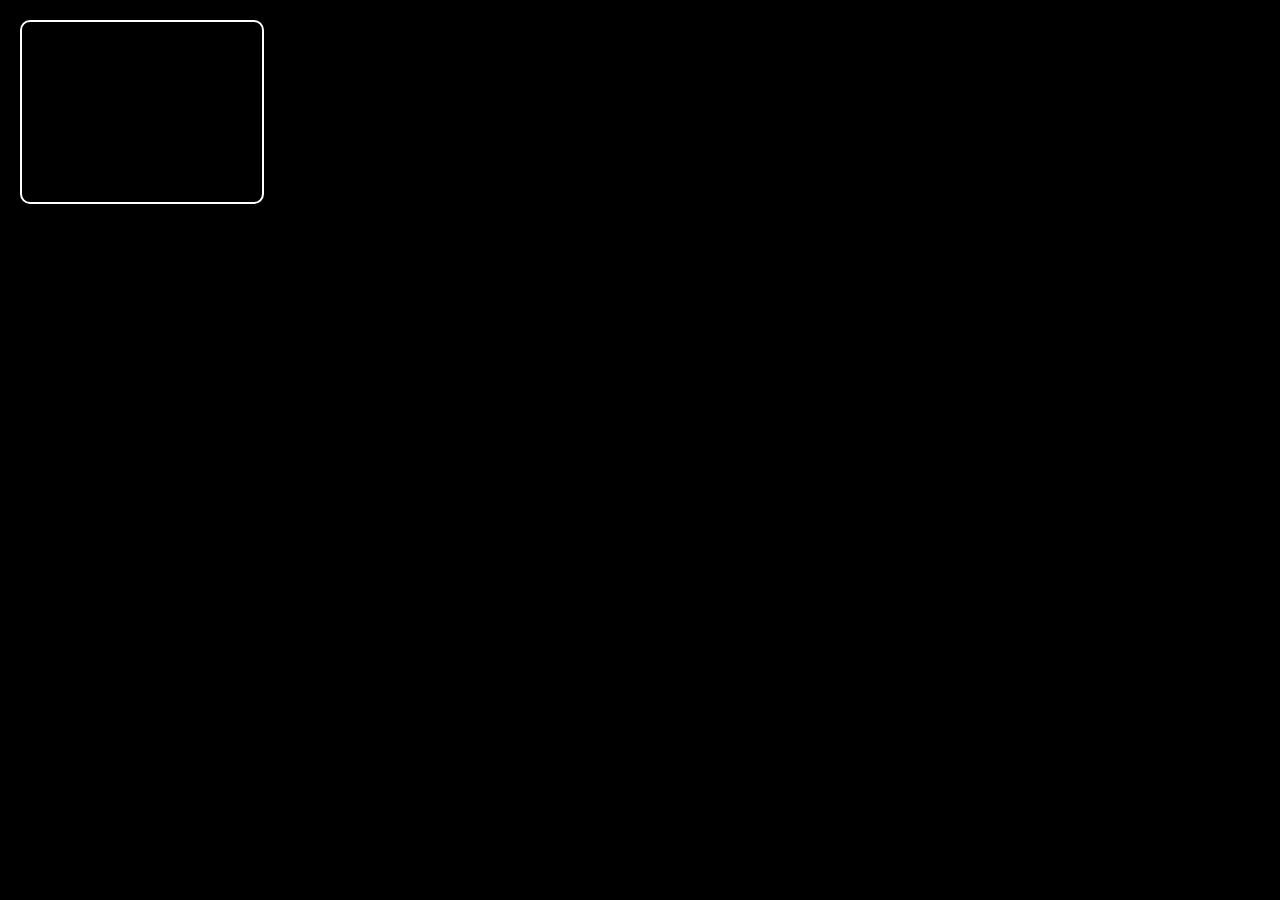
==== test1/index.html @ ba48e36c "ul" ====
<!doctype html>
<html lang="en">
  <head>
    <script src="https://cdnjs.cloudflare.com/ajax/libs/p5.js/1.4.1/p5.js"></script>
    <script src="https://cdnjs.cloudflare.com/ajax/libs/p5.js/1.4.1/addons/p5.sound.min.js"></script>

    <script
      src="https://cdn.jsdelivr.net/npm/@mediapipe/camera_utils/camera_utils.js"
      crossorigin="anonymous"
    ></script>
    <script
      src="https://cdn.jsdelivr.net/npm/@mediapipe/control_utils/control_utils.js"
      crossorigin="anonymous"
    ></script>
    <script
      src="https://cdn.jsdelivr.net/npm/@mediapipe/drawing_utils/drawing_utils.js"
      crossorigin="anonymous"
    ></script>
    <script
      src="https://cdn.jsdelivr.net/npm/@mediapipe/hands/hands.js"
      crossorigin="anonymous"
    ></script>

    <link rel="stylesheet" type="text/css" href="style.css" />
    <meta charset="utf-8" />

    <!-- StarFluid WebGL libraries -->
    <script src="js/lib/rtt.gl.js"></script>
    <script src="js/lib/stage.gl.js"></script>

    <!-- StarFluid shaders (loaded from shaders/) -->
    <script src="shaders/load-shaders.js"></script>

    <!-- StarFluid effect scripts -->
    <script src="js/motion.js"></script>
    <script src="js/fluid.js"></script>
    <script src="js/particles.js"></script>
    <script src="js/visualizer.js"></script>
  </head>
  <body>

    <video id="effect-video"></video>
    <video id="sketch-video"></video>

    <script src="detection.js"></script>
    <script src="sketch.js"></script>
    <!-- <script src="starfluid.js"></script> -->
    <script src="effect.js"></script>
  </body>
</html>
---- test1/style.css ----
body {
  background-color: #000;
  margin: 0;
  overflow: hidden;
}

/* ---- large main view ---- */
#effect-view {
  position: absolute;
  top: 0;
  left: 0;
  z-index: 1;
}

#effect-video {
  display: none;
}

/* ---- small PiP ---- */
#sketch-view {
  position: absolute;
  top: 20px;
  left: 20px;
  width: 240px;
  height: 180px;
  z-index: 10;
  border: 2px solid #fff;
  border-radius: 10px;
}

#sketch-video {
  position: absolute;
  top: 20px;
  left: 20px;
  width: 240px;
  height: 180px;
  z-index: 9;
  border: 2px solid #fff;
  border-radius: 10px;
  object-fit: cover;
}
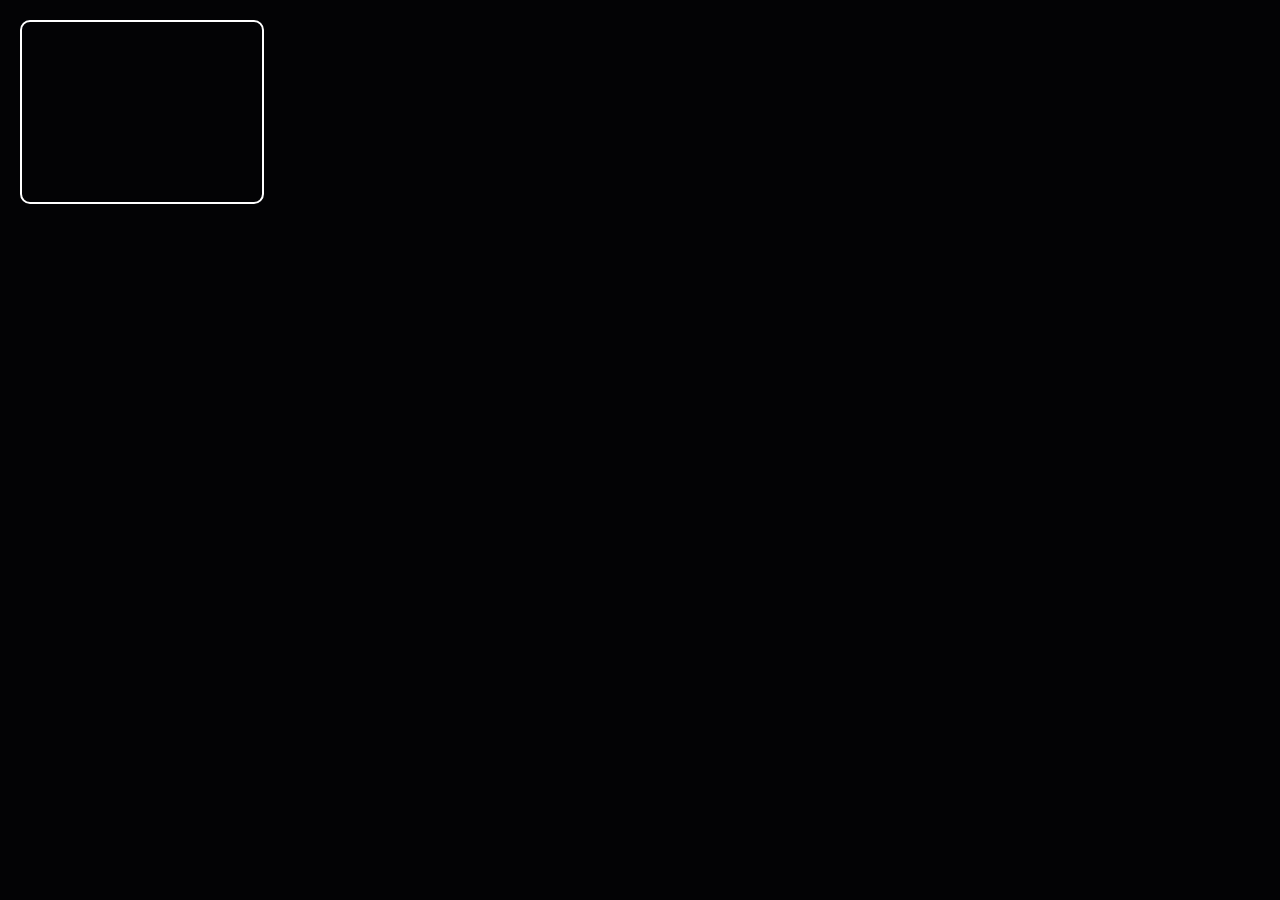
==== commit cba7a0e3: "ud" ====
--- a/test1/index.html
+++ b/test1/index.html
@@ -24,11 +24,11 @@
     <link rel="stylesheet" type="text/css" href="style.css" />
     <meta charset="utf-8" />
 
-    <!-- StarFluid WebGL libraries -->
+    <!-- WebGL libraries -->
     <script src="js/lib/rtt.gl.js"></script>
     <script src="js/lib/stage.gl.js"></script>
 
-    <!-- StarFluid shaders (loaded from shaders/) -->
+    <!-- load shaders (loaded from shaders/) -->
     <script src="shaders/load-shaders.js"></script>
 
     <!-- StarFluid effect scripts -->
@@ -38,13 +38,16 @@
     <script src="js/visualizer.js"></script>
   </head>
   <body>
+    <div id="start-overlay">Tap to begin</div> 
+    <!-- for allowing audio detection -->
 
-    <video id="effect-video"></video>
     <video id="sketch-video"></video>
+    <!-- small pip, showing hand tracking -->
 
     <script src="detection.js"></script>
     <script src="sketch.js"></script>
-    <!-- <script src="starfluid.js"></script> -->
-    <script src="effect.js"></script>
+    <script src="gpu-flowfield.js"></script>
+    <!-- <script src="cpu-canvas.js"></script> -->
+    <script src="webgl-particles.js"></script>
   </body>
 </html>
--- a/test1/style.css
+++ b/test1/style.css
@@ -2,18 +2,6 @@
   background-color: #000;
   margin: 0;
   overflow: hidden;
-}
-
-/* ---- large main view ---- */
-#effect-view {
-  position: absolute;
-  top: 0;
-  left: 0;
-  z-index: 1;
-}
-
-#effect-video {
-  display: none;
 }
 
 /* ---- small PiP ---- */
